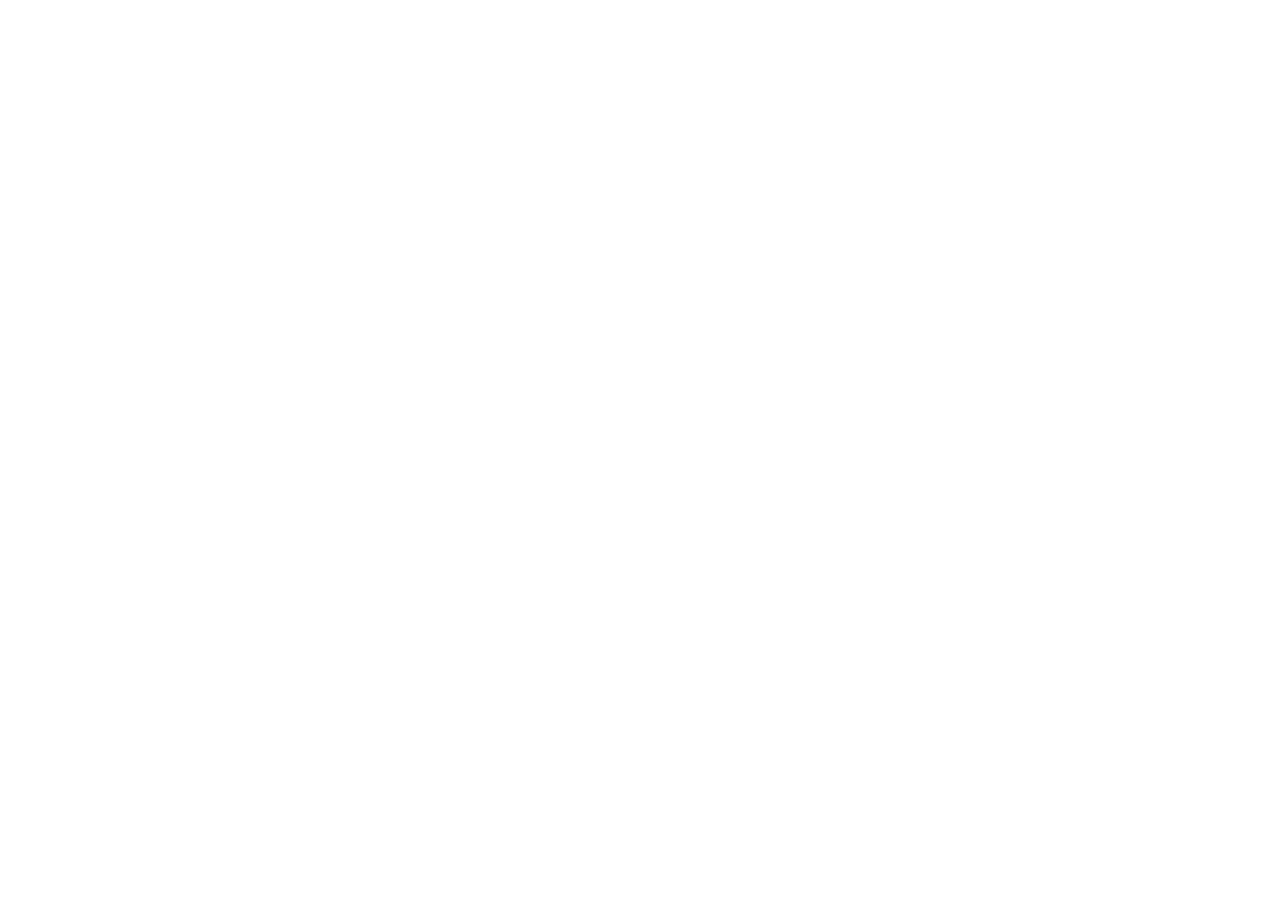
==== SiteLojaPokemon/web/index.html @ 0b8a8b65 "- Criação do projeto" ====
<!DOCTYPE html>
<html>
    <head>
        <title>TODO supply a title</title>
        <meta charset="UTF-8">
        <meta name="viewport" content="width=device-width, initial-scale=1.0">
    </head>
    <body>
    </body>
</html>
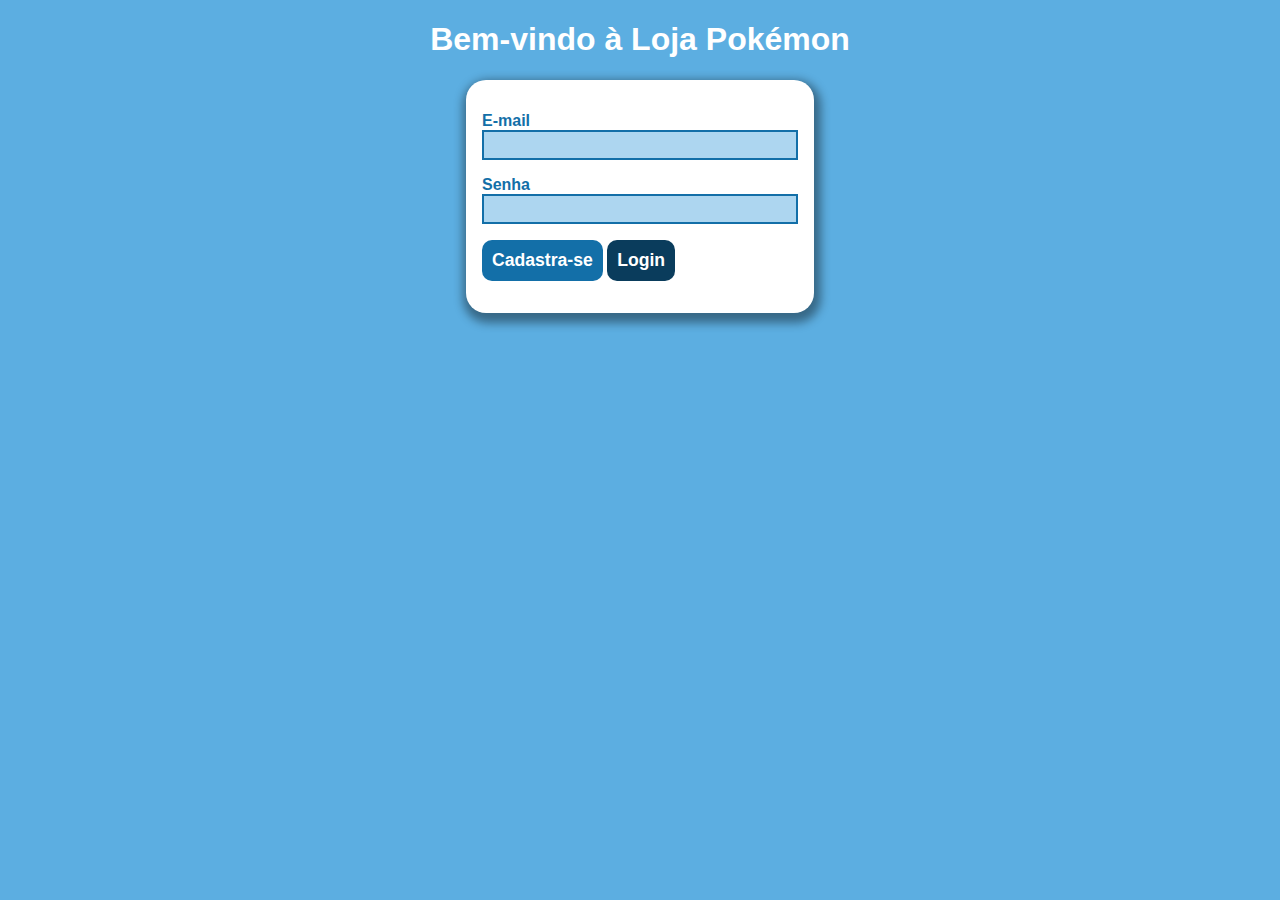
==== commit 7a6c56b2: "- Alterações index.html" ====
--- a/SiteLojaPokemon/web/index.html
+++ b/SiteLojaPokemon/web/index.html
@@ -1,10 +1,37 @@
 <!DOCTYPE html>
-<html>
-    <head>
-        <title>TODO supply a title</title>
-        <meta charset="UTF-8">
-        <meta name="viewport" content="width=device-width, initial-scale=1.0">
-    </head>
-    <body>
-    </body>
+<html lang="pt-br">
+<head>
+    <meta charset="UTF-8">
+    <meta http-equiv="X-UA-Compatible" content="IE=edge">
+    <meta name="viewport" content="width=device-width, initial-scale=1.0">
+
+    <!-- <link rel="stylesheet" href="https://maxcdn.bootstrapcdn.com/bootstrap/4.0.0/css/bootstrap.min.css" integrity="sha384-Gn5384xqQ1aoWXA+058RXPxPg6fy4IWvTNh0E263XmFcJlSAwiGgFAW/dAiS6JXm" crossorigin="anonymous"> -->
+    <link rel="stylesheet" href="styles/style.css">    
+
+    <title>Loja Pokémon</title>
+
+    <style>
+        body {
+            text-align: center;
+        }
+    </style>
+</head>
+<body>
+    <h1>Bem-vindo à Loja Pokémon</h1>
+
+    <form action="" method="post" class="form-box">
+        <p>
+            <label for="txtEmail">E-mail</label><br>
+            <input type="email" name="txtEmail" id="txtEmail" class="giant">
+        </p>
+        <p>
+            <label for="txtSenha">Senha</label><br>
+            <input type="password" name="txtSenha" id="txtSenha" class="giant">
+        </p>
+        <p>
+            <button type="button" class="light">Cadastra-se</button>
+            <button type="button" class="dark">Login</button>
+        </p>
+    </form>
+</body>
 </html>
--- a/SiteLojaPokemon/web/styles/style.css
+++ b/SiteLojaPokemon/web/styles/style.css
@@ -0,0 +1,99 @@
+@charset "UTF-8";
+
+:root {
+    --primary-color: #1991DB;
+    --secondary-color: #136FA8;
+    --primary-color-light: #5CAEE1;
+    --primary-color-dark: #26475C;
+    --secondary-color-dark: #0A3C5C;
+}
+
+body {
+    background-color: var(--primary-color-light);
+    font-family: Arial, Helvetica, sans-serif;
+}
+
+h1, h2, h3, h4, h5, h6 {
+    color: white;
+}
+
+form.form-box {
+    position: relative;
+    padding: 1em;
+    margin: auto;
+    text-align: center;
+
+    background: #FFFFFF;
+    box-shadow: 2px 5px 10px 5px rgba(0, 0, 0, 0.4);
+    border-radius: 20px;
+
+    max-width: 25%;
+}
+
+form.form-box > p {
+    text-align: left;
+}
+
+
+form.form-box > p > label {
+    font-weight: bold;
+    font-size: 1em; /*16px*/
+    color: var(--secondary-color);    
+
+}
+
+input {
+    background-color: rgba(92, 174, 225, 0.5);
+    padding: 5px;
+    color: var(--secondary-color);
+    border: 2px solid var(--secondary-color);
+    box-sizing: border-box;
+    height: 30px;
+}
+
+input.giant {    
+    width: 100%;
+}
+
+input.large {    
+    width: 75%;
+}
+
+input.medium {    
+    width: 50%;
+}
+
+input.medium {    
+    width: 25%;
+}
+
+input.smaller {    
+    width: 00%;
+}
+
+button {
+    color: white;
+    padding: 10px;
+    border: none;
+    font-weight: bold;
+    border-radius: 10px;
+
+    font-size: 1.1em;
+
+}
+
+button.dark {
+    background-color: var(--secondary-color-dark);
+}
+
+button.dark:hover {
+    background-color: var(--primary-color-light);
+}
+
+button.light {
+    background-color: var(--secondary-color);
+}
+
+button.light:hover {
+    background-color: var(--primary-color-light);
+}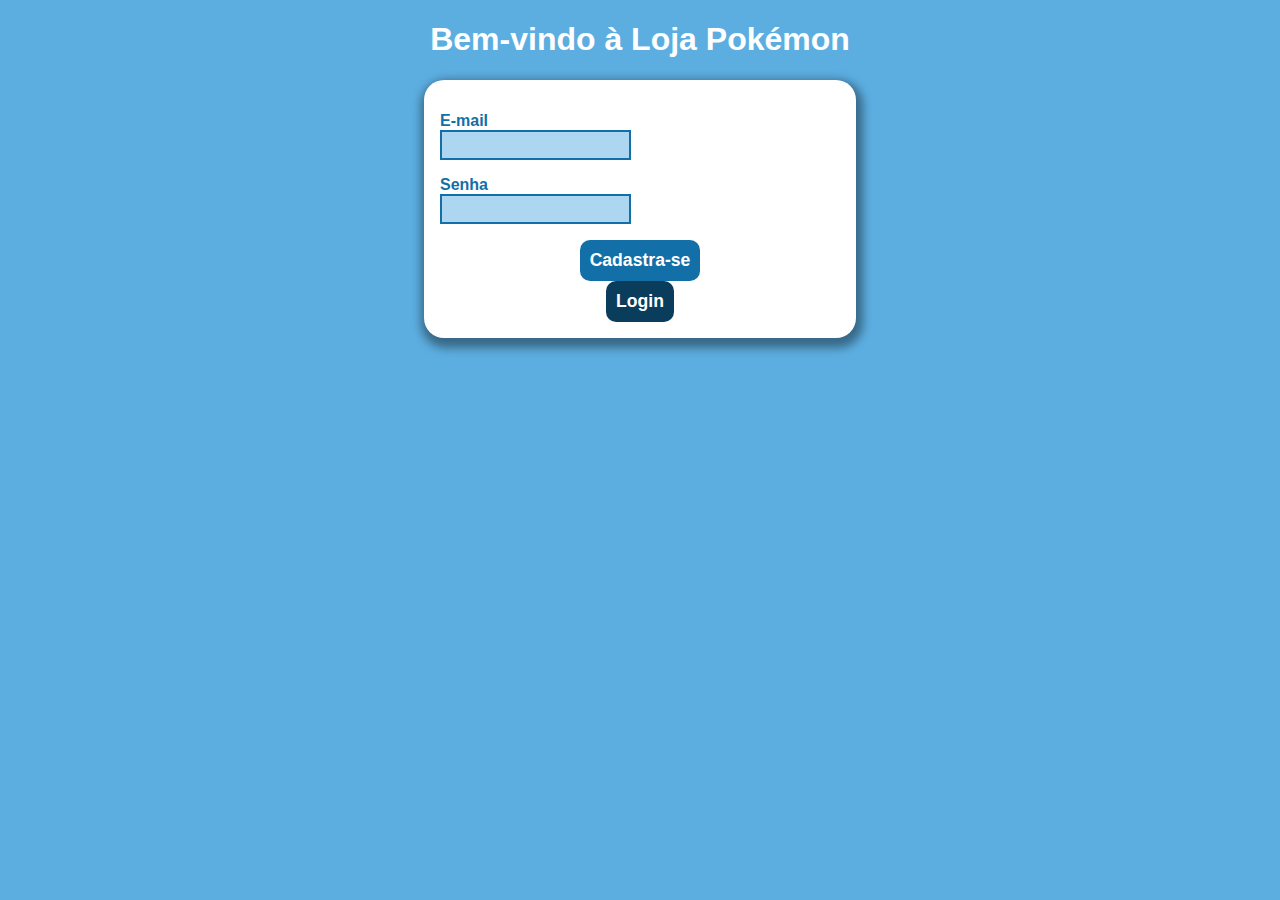
==== commit 714ced2c: "Início da implementação do cadastro" ====
--- a/SiteLojaPokemon/web/index.html
+++ b/SiteLojaPokemon/web/index.html
@@ -1,12 +1,15 @@
 <!DOCTYPE html>
 <html lang="pt-br">
+
 <head>
     <meta charset="UTF-8">
     <meta http-equiv="X-UA-Compatible" content="IE=edge">
     <meta name="viewport" content="width=device-width, initial-scale=1.0">
 
-    <!-- <link rel="stylesheet" href="https://maxcdn.bootstrapcdn.com/bootstrap/4.0.0/css/bootstrap.min.css" integrity="sha384-Gn5384xqQ1aoWXA+058RXPxPg6fy4IWvTNh0E263XmFcJlSAwiGgFAW/dAiS6JXm" crossorigin="anonymous"> -->
-    <link rel="stylesheet" href="styles/style.css">    
+
+    <link href="https://cdn.jsdelivr.net/npm/bootstrap@5.1.0/dist/css/bootstrap.min.css" rel="stylesheet"
+        integrity="sha384-KyZXEAg3QhqLMpG8r+8fhAXLRk2vvoC2f3B09zVXn8CA5QIVfZOJ3BCsw2P0p/We" crossorigin="anonymous">
+    <link rel="stylesheet" href="styles/style.css">
 
     <title>Loja Pokémon</title>
 
@@ -16,10 +19,11 @@
         }
     </style>
 </head>
+
 <body>
     <h1>Bem-vindo à Loja Pokémon</h1>
 
-    <form action="" method="post" class="form-box">
+    <form action="" method="post" class="login-box">        
         <p>
             <label for="txtEmail">E-mail</label><br>
             <input type="email" name="txtEmail" id="txtEmail" class="giant">
@@ -28,10 +32,19 @@
             <label for="txtSenha">Senha</label><br>
             <input type="password" name="txtSenha" id="txtSenha" class="giant">
         </p>
-        <p>
-            <button type="button" class="light">Cadastra-se</button>
-            <button type="button" class="dark">Login</button>
-        </p>
+        <div class="row justify-content-between">
+            <div class="col-6">
+                <button type="button" class="light" id="cad" name="cad">Cadastra-se</button>
+            </div>
+            <div class="col-4">
+                <button type="button" class="dark" id="log" name="log">Login</button>
+            </div>
+        </div>
     </form>
+
+    <script src="scripts/login/login.js"></script>
+
+    <script src="https://cdn.jsdelivr.net/npm/bootstrap@5.1.0/dist/js/bootstrap.bundle.min.js" integrity="sha384-U1DAWAznBHeqEIlVSCgzq+c9gqGAJn5c/t99JyeKa9xxaYpSvHU5awsuZVVFIhvj" crossorigin="anonymous"></script>
 </body>
-</html>
+
+</html>--- a/SiteLojaPokemon/web/styles/style.css
+++ b/SiteLojaPokemon/web/styles/style.css
@@ -6,18 +6,21 @@
     --primary-color-light: #5CAEE1;
     --primary-color-dark: #26475C;
     --secondary-color-dark: #0A3C5C;
+    --default-font: Arial, Helvetica, sans-serif;
 }
 
 body {
     background-color: var(--primary-color-light);
-    font-family: Arial, Helvetica, sans-serif;
+    font-family: var(--default-font);
 }
 
 h1, h2, h3, h4, h5, h6 {
     color: white;
 }
 
-form.form-box {
+/* FORM */
+
+form.login-box {
     position: relative;
     padding: 1em;
     margin: auto;
@@ -27,49 +30,92 @@
     box-shadow: 2px 5px 10px 5px rgba(0, 0, 0, 0.4);
     border-radius: 20px;
 
-    max-width: 25%;
+    max-width: 400px;
+    min-width: 200px;
+
+    align-self: center;
 }
 
-form.form-box > p {
+form.login-box  p {
     text-align: left;
 }
 
-
-form.form-box > p > label {
+form.login-box  label {
     font-weight: bold;
     font-size: 1em; /*16px*/
     color: var(--secondary-color);    
 
 }
 
-input {
+form.form-box {
+    position: relative;
+    padding: 1em;
+    margin: 5% auto;
+    text-align: left;
+
+    background: #FFFFFF;
+    box-shadow: 2px 5px 10px 5px rgba(0, 0, 0, 0.4);
+    border-radius: 20px;
+
+    max-width: 75%;
+    min-width: 800px;
+
+    align-self: center;
+}
+
+form.form-box  {
+    text-align: left;
+}
+
+form.form-box  label {
+    font-weight: bold;
+    font-size: 1em; /*16px*/
+    color: var(--secondary-color);    
+}
+
+legend{
+    font-size: 16px;
+    font-weight: bold;
+    color: #000;
+}
+
+fieldset {
+    border: 1px solid black;
+    padding: 5px;
+    margin-bottom: 10px;
+}
+
+/* INPUTS */
+
+input, select{
     background-color: rgba(92, 174, 225, 0.5);
     padding: 5px;
     color: var(--secondary-color);
     border: 2px solid var(--secondary-color);
     box-sizing: border-box;
-    height: 30px;
+    height: 30px;    
 }
 
-input.giant {    
-    width: 100%;
+giant {    
+    max-width: 100%;
 }
 
-input.large {    
-    width: 75%;
+grande {    
+    max-width: 75%;
+}
+medium {    
+    max-width: 50%;
 }
 
-input.medium {    
-    width: 50%;
+small {    
+    max-width: 25%;
 }
 
-input.medium {    
-    width: 25%;
+smaller {    
+    max-width: 10%;    
 }
 
-input.smaller {    
-    width: 00%;
-}
+/* BUTTONS */
 
 button {
     color: white;
@@ -77,9 +123,12 @@
     border: none;
     font-weight: bold;
     border-radius: 10px;
+    font-size: 1.1em;
+}
 
-    font-size: 1.1em;
-
+button.small-font {
+    padding: 8px;
+    font-size: 0.8em;
 }
 
 button.dark {
@@ -88,6 +137,7 @@
 
 button.dark:hover {
     background-color: var(--primary-color-light);
+    transition-duration: 500ms;
 }
 
 button.light {
@@ -96,4 +146,12 @@
 
 button.light:hover {
     background-color: var(--primary-color-light);
+    transition-duration: 500ms;
+}
+
+
+/* GENERIC */
+margin-vertical {
+    margin-top: 20px;
+    margin-bottom: 20px;
 }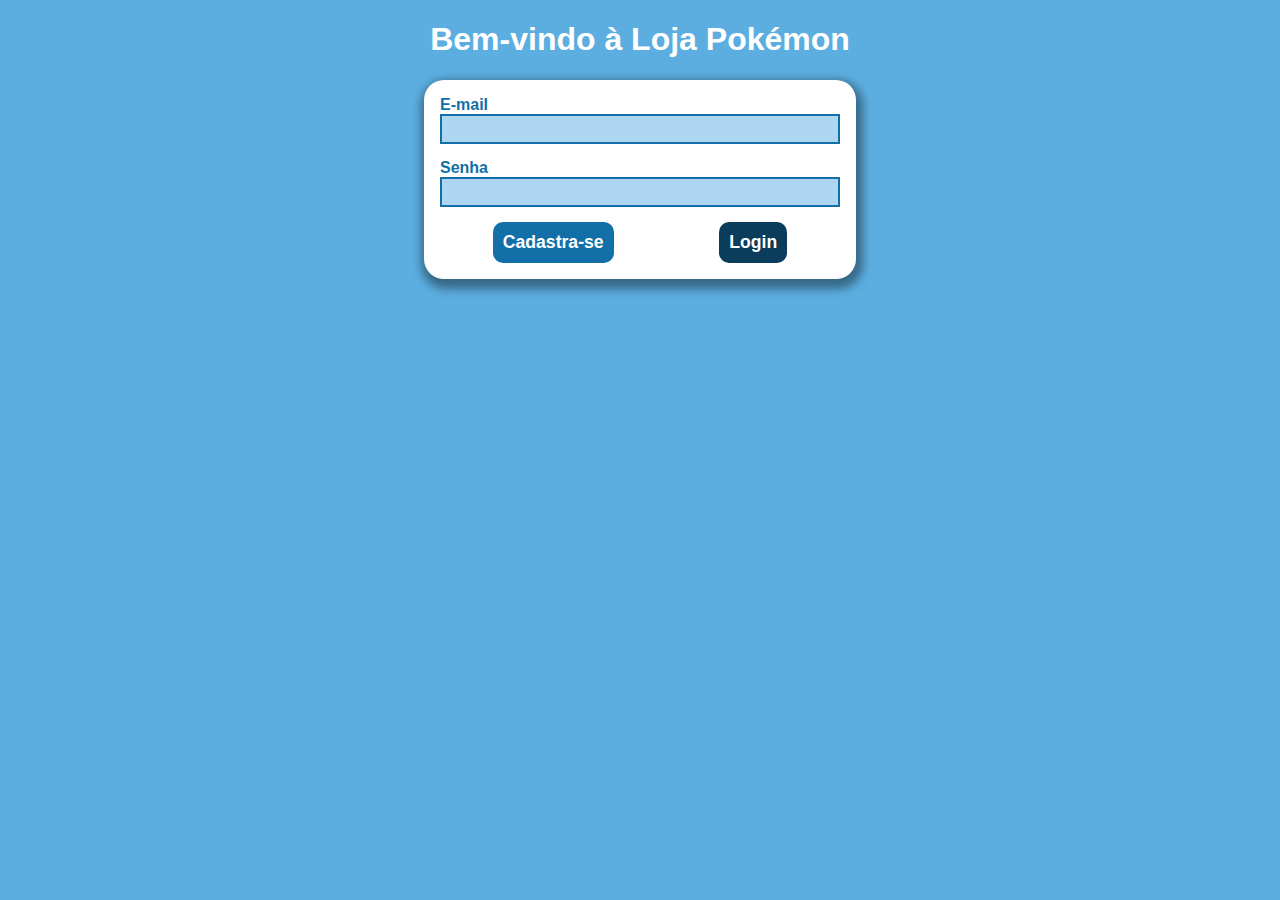
==== commit 7c5bc92f: "- Remoção do boostrap e implementação do flexbox" ====
--- a/SiteLojaPokemon/web/index.html
+++ b/SiteLojaPokemon/web/index.html
@@ -7,9 +7,8 @@
     <meta name="viewport" content="width=device-width, initial-scale=1.0">
 
 
-    <link href="https://cdn.jsdelivr.net/npm/bootstrap@5.1.0/dist/css/bootstrap.min.css" rel="stylesheet"
-        integrity="sha384-KyZXEAg3QhqLMpG8r+8fhAXLRk2vvoC2f3B09zVXn8CA5QIVfZOJ3BCsw2P0p/We" crossorigin="anonymous">
     <link rel="stylesheet" href="styles/style.css">
+    <link rel="stylesheet" href="styles/flexbox.css">
 
     <title>Loja Pokémon</title>
 
@@ -23,28 +22,22 @@
 <body>
     <h1>Bem-vindo à Loja Pokémon</h1>
 
-    <form action="" method="post" class="login-box">        
-        <p>
-            <label for="txtEmail">E-mail</label><br>
+    <form action="pages/home.jsp" method="post" class="login-box">        
+        <div class="flex-column start form-row">
+            <label for="txtEmail">E-mail</label>
             <input type="email" name="txtEmail" id="txtEmail" class="giant">
-        </p>
-        <p>
-            <label for="txtSenha">Senha</label><br>
+        </div>
+        <div class="flex-column start form-row">
+            <label for="txtSenha">Senha</label>
             <input type="password" name="txtSenha" id="txtSenha" class="giant">
-        </p>
-        <div class="row justify-content-between">
-            <div class="col-6">
-                <button type="button" class="light" id="cad" name="cad">Cadastra-se</button>
-            </div>
-            <div class="col-4">
-                <button type="button" class="dark" id="log" name="log">Login</button>
-            </div>
+        </div>
+        <div class="flex-row space-between">
+            <button type="button" class="light" id="cad" name="cad">Cadastra-se</button>
+            <button type="submit" class="dark" id="log" name="log">Login</button>
         </div>
     </form>
 
-    <script src="scripts/login/login.js"></script>
-
-    <script src="https://cdn.jsdelivr.net/npm/bootstrap@5.1.0/dist/js/bootstrap.bundle.min.js" integrity="sha384-U1DAWAznBHeqEIlVSCgzq+c9gqGAJn5c/t99JyeKa9xxaYpSvHU5awsuZVVFIhvj" crossorigin="anonymous"></script>
+    <script src="scripts/login/login.js"></script>    
 </body>
 
 </html>--- a/SiteLojaPokemon/web/styles/style.css
+++ b/SiteLojaPokemon/web/styles/style.css
@@ -44,7 +44,10 @@
     font-weight: bold;
     font-size: 1em; /*16px*/
     color: var(--secondary-color);    
+}
 
+div.form-row {
+    margin-bottom: 15px;
 }
 
 form.form-box {
@@ -73,6 +76,7 @@
     color: var(--secondary-color);    
 }
 
+
 legend{
     font-size: 16px;
     font-weight: bold;
@@ -96,22 +100,23 @@
     height: 30px;    
 }
 
-giant {    
+.giant {    
     max-width: 100%;
 }
 
-grande {    
+.large {    
     max-width: 75%;
 }
-medium {    
+
+.medium {    
     max-width: 50%;
 }
 
-small {    
+.small {    
     max-width: 25%;
 }
 
-smaller {    
+.smaller {    
     max-width: 10%;    
 }
 
--- a/SiteLojaPokemon/web/styles/flexbox.css
+++ b/SiteLojaPokemon/web/styles/flexbox.css
@@ -0,0 +1,48 @@
+@charset "UTF-8";
+
+/* Alinhamentos */
+
+.flex-row {
+    display: flex;
+    flex-flow: row nowrap;
+}
+
+.flex-column {
+    display: flex;
+    flex-flow: column nowrap;
+}
+
+.space-between {
+    justify-content: space-around;
+}
+
+.start {
+    justify-content: flex-start;
+    text-align: start;
+}
+
+.end {
+    justify-content: flex-end;
+}
+
+
+/* Disposição */
+.uniforme-space {
+    flex: 1 1 auto;
+}
+
+.small-space {
+    flex: 2 1 auto;
+}
+
+.medium-space {
+    flex: 4 1 auto;
+}
+
+.large-space {
+    flex: 8 1 auto;
+}
+
+
+
+
